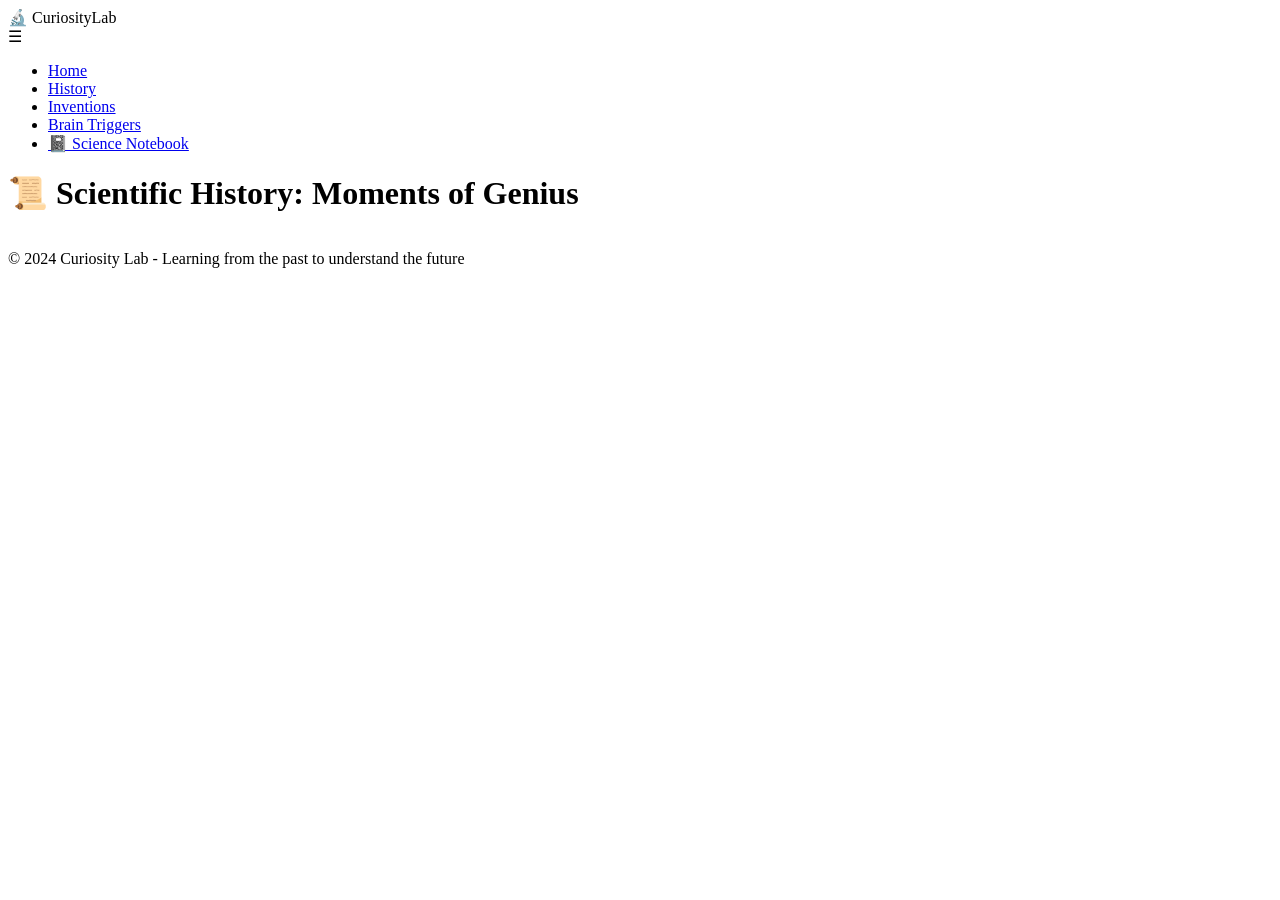
==== history.html @ 054236a9 "Add history.html with scientific history content" ====
<!DOCTYPE html>
<html lang="en">
<head>
    <meta charset="UTF-8">
    <meta name="viewport" content="width=device-width, initial-scale=1.0">
    <title>Scientific History - Curiosity Lab</title>
    <link rel="stylesheet" href="css/style.css">
    <style>
        .history-grid {
            display: grid;
            gap: 2rem;
        }
        
        .history-card {
            background: var(--bg-card);
            border-radius: 15px;
            overflow: hidden;
            border: 1px solid var(--text-secondary);
            transition: transform 0.3s;
        }
        
        .history-card:hover {
            transform: translateY(-5px);
            border-color: var(--accent-red);
        }
        
        .card-year {
            background: var(--accent-red);
            color: white;
            padding: 0.5rem 1rem;
            display: inline-block;
            border-radius: 0 0 10px 0;
            font-weight: bold;
        }
        
        .card-content {
            padding: 1.5rem;
        }
        
        .card-content h3 {
            color: var(--accent-teal);
            font-size: 1.5rem;
            margin-bottom: 1rem;
        }
        
        .card-image {
            font-size: 4rem;
            text-align: center;
            padding: 1rem;
            background: var(--bg-light);
        }
        
        .mind-blown {
            margin-top: 1.5rem;
            padding: 1rem;
            background: var(--bg-dark);
            border-left: 3px solid var(--accent-yellow);
            border-radius: 5px;
        }
        
        .mind-blown strong {
            color: var(--accent-yellow);
        }
    </style>
</head>
<body>
    <header>
        <nav class="navbar">
            <div class="logo">🔬 <span>Curiosity</span>Lab</div>
            <div class="menu-toggle" id="menuToggle">☰</div>
            <ul class="nav-menu" id="navMenu">
                <li><a href="index.html">Home</a></li>
                <li><a href="history.html" class="active">History</a></li>
                <li><a href="inventions.html">Inventions</a></li>
                <li><a href="questions.html">Brain Triggers</a></li>
                <li><a href="notebook.html">📓 Science Notebook</a></li>
            </ul>
        </nav>
    </header>

    <main>
        <h1 class="section-title">📜 Scientific History: Moments of Genius</h1>
        
        <div class="history-grid" id="historyContainer">
            <!-- Loaded via JavaScript -->
        </div>
    </main>

    <footer>
        <p>© 2024 Curiosity Lab - Learning from the past to understand the future</p>
    </footer>

    <script src="js/data.js"></script>
    <script>
        document.addEventListener('DOMContentLoaded', function() {
            // Mobile menu
            document.getElementById('menuToggle').addEventListener('click', function() {
                document.getElementById('navMenu').classList.toggle('active');
            });
            
            // Load history cards
            const container = document.getElementById('historyContainer');
            let html = '';
            
            scienceHistory.forEach(item => {
                html += `
                    <div class="history-card">
                        <div class="card-year">${item.year}</div>
                        <div class="card-image">${item.image}</div>
                        <div class="card-content">
                            <h3>${item.title}</h3>
                            <p>${item.story}</p>
                            <div class="mind-blown">
                                <strong>🤯 Mind blown:</strong> ${item.mindBlown}
                            </div>
                        </div>
                    </div>
                `;
            });
            
            container.innerHTML = html;
        });
    </script>
</body>
</html>
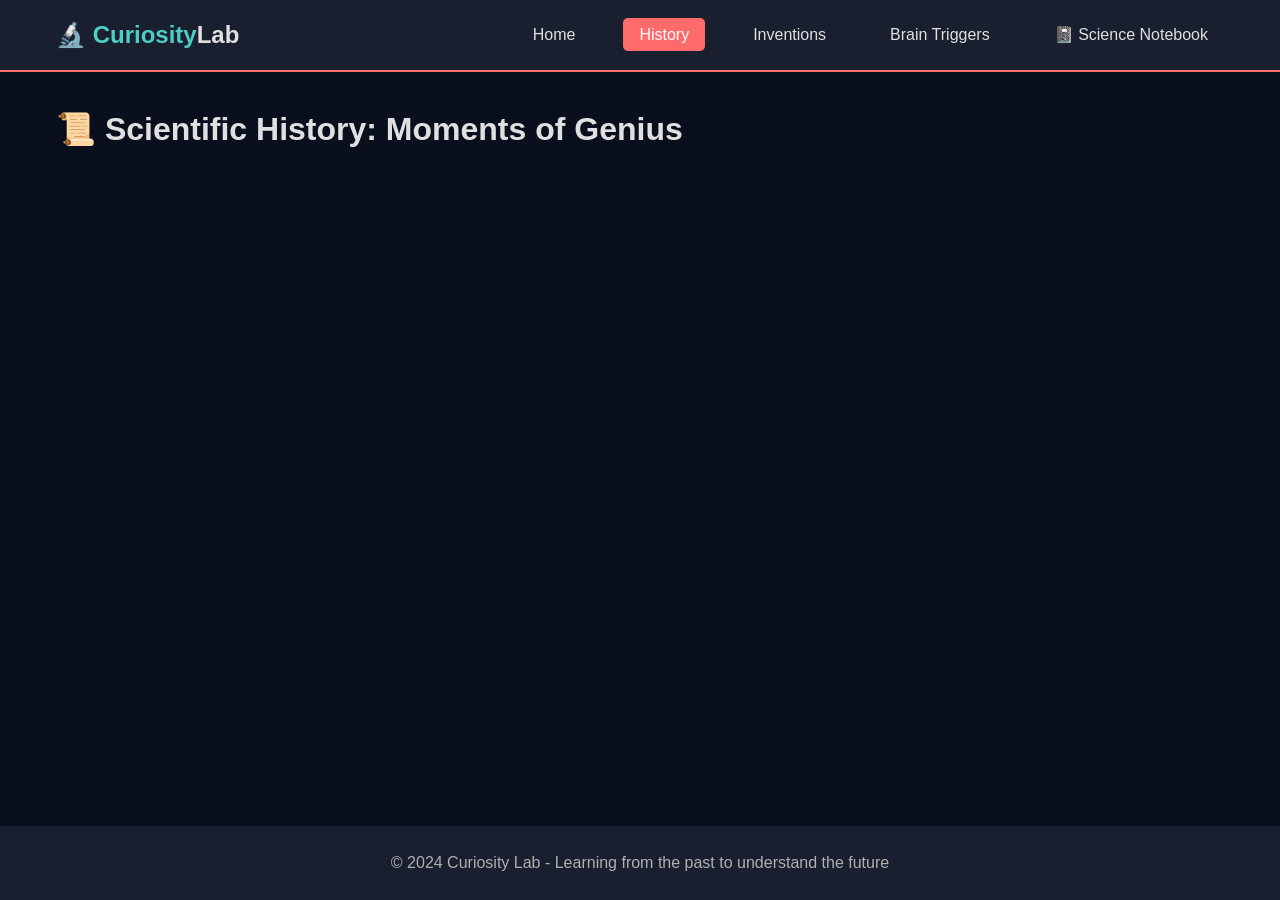
==== commit 14378f3f: "Update history.html" ====
--- a/history.html
+++ b/history.html
@@ -1,6 +1,8 @@
 <!DOCTYPE html>
 <html lang="en">
 <head>
+<script async src="https://pagead2.googlesyndication.com/pagead/js/adsbygoogle.js?client=ca-pub-2358514628760678"
+     crossorigin="anonymous"></script>
     <meta charset="UTF-8">
     <meta name="viewport" content="width=device-width, initial-scale=1.0">
     <title>Scientific History - Curiosity Lab</title>
--- a/css/style.css
+++ b/css/style.css
@@ -0,0 +1,259 @@
+* {
+  margin: 0;
+  padding: 0;
+  box-sizing: border-box;
+}
+
+:root {
+  --bg-dark: #0a0f1e;
+  --bg-card: #1a1f2f;
+  --bg-light: #1e2639;
+  --accent-red: #ff6b6b;
+  --accent-teal: #4ecdc4;
+  --accent-yellow: #ffd93d;
+  --text-primary: #e0e0e0;
+  --text-secondary: #b0b0b0;
+}
+
+body {
+  font-family: -apple-system, BlinkMacSystemFont, 'Segoe UI', Roboto, sans-serif;
+  background: var(--bg-dark);
+  color: var(--text-primary);
+  line-height: 1.6;
+  min-height: 100vh;
+  display: flex;
+  flex-direction: column;
+}
+
+/* Navigation */
+header {
+  background: var(--bg-card);
+  border-bottom: 2px solid var(--accent-red);
+  position: sticky;
+  top: 0;
+  z-index: 100;
+}
+
+.navbar {
+  max-width: 1200px;
+  margin: 0 auto;
+  padding: 1rem;
+  display: flex;
+  justify-content: space-between;
+  align-items: center;
+}
+
+.logo {
+  font-size: 1.5rem;
+  font-weight: bold;
+}
+
+.logo span {
+  color: var(--accent-teal);
+}
+
+.nav-menu {
+  display: flex;
+  list-style: none;
+  gap: 2rem;
+}
+
+.nav-menu a {
+  color: var(--text-primary);
+  text-decoration: none;
+  padding: 0.5rem 1rem;
+  border-radius: 5px;
+  transition: all 0.3s;
+}
+
+.nav-menu a:hover,
+.nav-menu a.active {
+  background: var(--accent-red);
+  color: white;
+}
+
+.menu-toggle {
+  display: none;
+  font-size: 1.5rem;
+  cursor: pointer;
+}
+
+/* Main Content */
+main {
+  flex: 1;
+  max-width: 1200px;
+  margin: 0 auto;
+  padding: 2rem 1rem;
+  width: 100%;
+}
+
+/* Hero Section */
+.hero {
+  text-align: center;
+  padding: 3rem 1rem;
+  background: linear-gradient(135deg, var(--bg-card), var(--bg-light));
+  border-radius: 20px;
+  margin-bottom: 3rem;
+  border: 1px solid var(--accent-teal);
+}
+
+#dynamicGreeting {
+  font-size: 2.5rem;
+  margin-bottom: 0.5rem;
+  color: var(--accent-yellow);
+}
+
+.hero-subtitle {
+  color: var(--text-secondary);
+  margin-bottom: 2rem;
+}
+
+/* Daily Trigger Card */
+.daily-trigger-card {
+  background: var(--bg-dark);
+  padding: 2rem;
+  border-radius: 15px;
+  max-width: 600px;
+  margin: 2rem auto;
+  border-left: 4px solid var(--accent-red);
+}
+
+.trigger-label {
+  color: var(--accent-teal);
+  font-size: 0.9rem;
+  letter-spacing: 2px;
+  margin-bottom: 1rem;
+}
+
+.trigger-question {
+  font-size: 1.3rem;
+  margin-bottom: 1.5rem;
+  color: var(--accent-yellow);
+}
+
+.btn-small {
+  background: transparent;
+  border: 1px solid var(--accent-teal);
+  color: var(--accent-teal);
+  padding: 0.5rem 1rem;
+  border-radius: 5px;
+  cursor: pointer;
+  transition: all 0.3s;
+}
+
+.btn-small:hover {
+  background: var(--accent-teal);
+  color: var(--bg-dark);
+}
+
+/* Category Grid */
+.category-grid {
+  display: grid;
+  grid-template-columns: repeat(auto-fit, minmax(250px, 1fr));
+  gap: 1.5rem;
+  margin: 2rem 0;
+}
+
+.category-card {
+  background: var(--bg-card);
+  padding: 2rem;
+  border-radius: 15px;
+  text-decoration: none;
+  color: var(--text-primary);
+  border: 1px solid transparent;
+  transition: transform 0.3s, border-color 0.3s;
+}
+
+.category-card:hover {
+  transform: translateY(-5px);
+  border-color: var(--accent-red);
+}
+
+.category-emoji {
+  font-size: 2.5rem;
+  margin-bottom: 1rem;
+  display: block;
+}
+
+.category-card h3 {
+  color: var(--accent-teal);
+  margin-bottom: 0.5rem;
+}
+
+.category-card p {
+  color: var(--text-secondary);
+  font-size: 0.9rem;
+}
+
+/* Stats Section */
+.quick-stats {
+  display: grid;
+  grid-template-columns: repeat(auto-fit, minmax(150px, 1fr));
+  gap: 1rem;
+  margin: 3rem 0;
+}
+
+.stat-item {
+  background: var(--bg-card);
+  padding: 1.5rem;
+  border-radius: 10px;
+  text-align: center;
+}
+
+.stat-number {
+  display: block;
+  font-size: 2rem;
+  font-weight: bold;
+  color: var(--accent-red);
+}
+
+.stat-label {
+  color: var(--text-secondary);
+  font-size: 0.9rem;
+}
+
+/* Footer */
+footer {
+  background: var(--bg-card);
+  text-align: center;
+  padding: 1.5rem;
+  margin-top: auto;
+  color: var(--text-secondary);
+}
+
+/* Mobile Responsive */
+@media (max-width: 768px) {
+  .menu-toggle {
+    display: block;
+  }
+  
+  .nav-menu {
+    display: none;
+    position: absolute;
+    top: 100%;
+    left: 0;
+    right: 0;
+    background: var(--bg-card);
+    flex-direction: column;
+    padding: 1rem;
+    gap: 0.5rem;
+    border-top: 1px solid var(--accent-red);
+  }
+  
+  .nav-menu.active {
+    display: flex;
+  }
+  
+  .nav-menu a {
+    display: block;
+    padding: 1rem;
+  }
+  
+  #dynamicGreeting {
+    font-size: 1.8rem;
+  }
+  
+  .category-grid {
+    grid-template-columns: 1fr;
+  }
+  }
